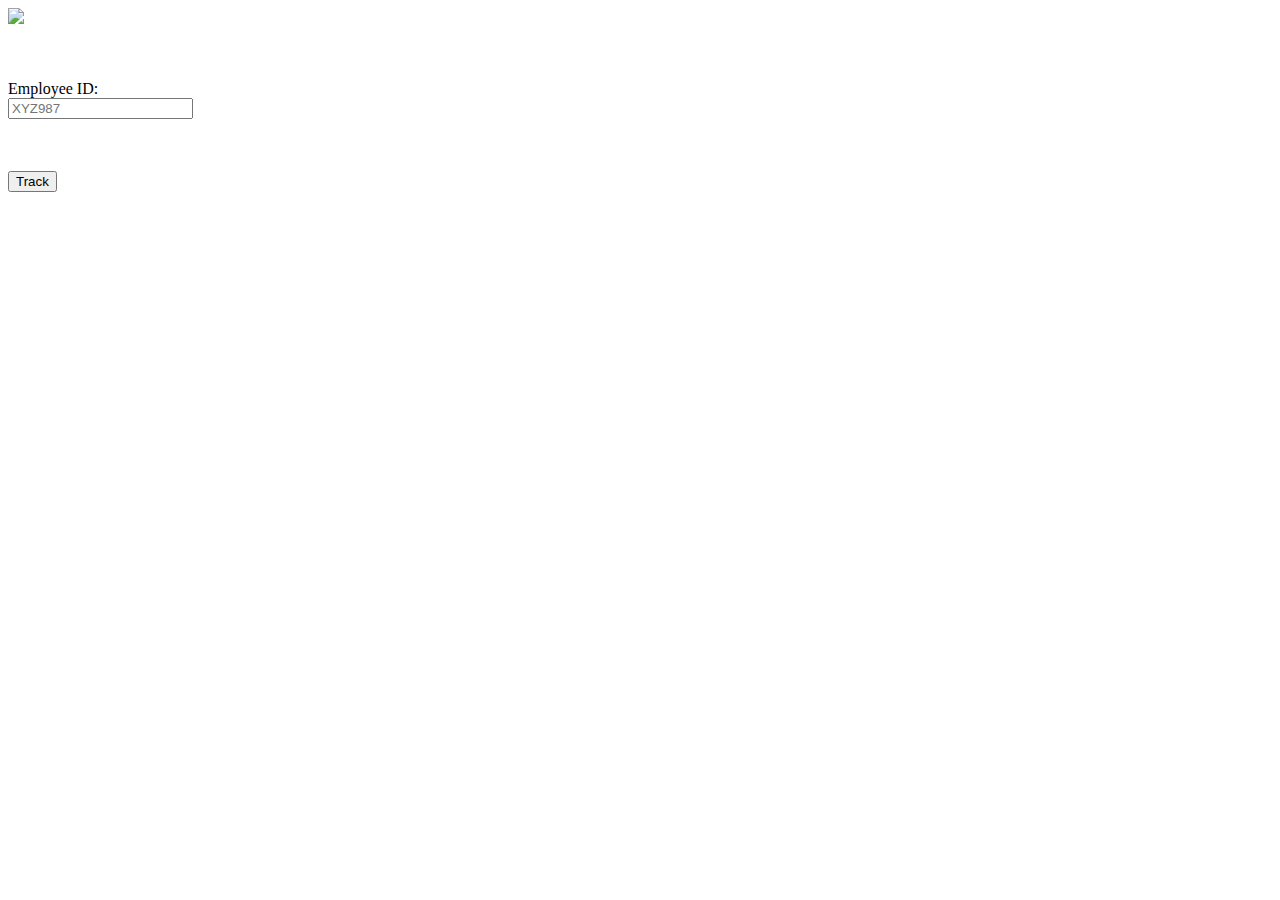
==== index.html @ 0763aed6 "Add files via upload" ====
<!DOCTYPE html>
<html lang="en">

<head>
    <meta charset="UTF-8">
    <meta http-equiv="X-UA-Compatible" content="IE=edge">
    <meta name="viewport" content="width=device-width, initial-scale=1.0">
    <meta name="theme-color" content="#ffffff">
    <link rel="stylesheet" href="/MIC Hackathon/styles.css">
    <link rel="manifest" href="/MIC Hackathon/manifest.json">
    <title> Track Field Employee Movement</title>
</head>

<body>
<div class="wrapper">
    <img src="/MIC Hackathon/Logo.png" id="logo" class="responsive">
    <p>
        <Br><br></rvb>Employee ID:<br>
        <input type="text" id="myText" value="" placeholder="XYZ987">
    </p>
    <Br><Br>
    <button onclick="transision()">Track</button>
    <p id="test"></p>
    <script src="/MIC Hackathon/index.js"></script>
    </div>
</body>

</html>
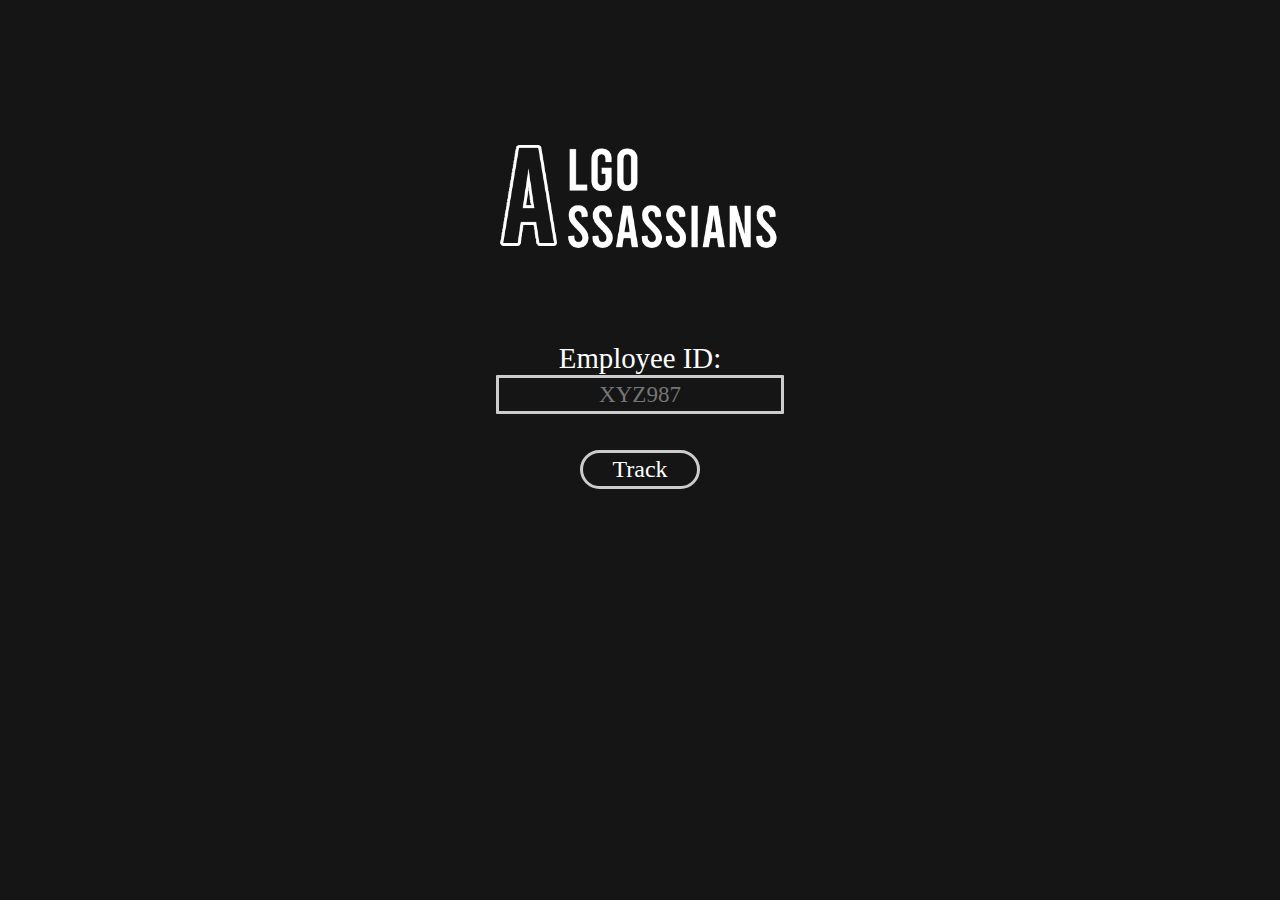
==== commit 5b510e9a: "Bug Fix" ====
--- a/index.html
+++ b/index.html
@@ -6,22 +6,22 @@
     <meta http-equiv="X-UA-Compatible" content="IE=edge">
     <meta name="viewport" content="width=device-width, initial-scale=1.0">
     <meta name="theme-color" content="#ffffff">
-    <link rel="stylesheet" href="/MIC Hackathon/styles.css">
-    <link rel="manifest" href="/MIC Hackathon/manifest.json">
+    <link rel="stylesheet" href="styles.css">
+    <link rel="manifest" href="manifest.json">
     <title> Track Field Employee Movement</title>
 </head>
 
 <body>
-<div class="wrapper">
-    <img src="/MIC Hackathon/Logo.png" id="logo" class="responsive">
-    <p>
-        <Br><br></rvb>Employee ID:<br>
-        <input type="text" id="myText" value="" placeholder="XYZ987">
-    </p>
-    <Br><Br>
-    <button onclick="transision()">Track</button>
-    <p id="test"></p>
-    <script src="/MIC Hackathon/index.js"></script>
+    <div class="wrapper">
+        <img src="Logo.png" id="logo" class="responsive">
+        <p>
+            <Br><br></rvb>Employee ID:<br>
+            <input type="text" id="myText" value="" placeholder="XYZ987">
+        </p>
+        <Br><Br>
+        <button onclick="transision()">Track</button>
+        <p id="test"></p>
+        <script src="index.js"></script>
     </div>
 </body>
 
--- a/styles.css
+++ b/styles.css
@@ -0,0 +1,62 @@
+body {
+    background-color: #151515;
+    margin: 0;
+}
+
+.wrapper {
+    margin: 0 auto;
+    width: 30em;
+}
+
+input[type=text],
+select {
+    width: 60%;
+    padding: 3px 5px;
+    display: block;
+    margin-left: auto;
+    margin-right: auto;
+    border: 3px solid #ccc;
+    border-radius: 1px;
+    box-sizing: border-box;
+    font-family: Bebas Neue;
+    font-size: 0.8em;
+    text-align: center;
+    text-transform: capitalize;
+    color: #fff;
+    background-color: #151515;
+}
+
+p {
+    margin: 0;
+    color: #fff;
+    font-family: Bebas Neue;
+    font-size: 1.8em;
+    text-align: center;
+}
+
+button {
+    margin: 0;
+    color: #fff;
+    padding: 3px 5px;
+    width: 5em;
+    font-family: Bebas Neue;
+    font-size: 1.5em;
+    text-align: center;
+    border: 3px solid #ccc;
+    border-radius: 30px;
+    box-sizing: border-box;
+    display: block;
+    margin-left: auto;
+    margin-right: auto;
+    background-color: #151515;
+}
+
+.responsive {
+    width: 65%;
+    height: auto;
+    display: block;
+    margin-left: auto;
+    margin-right: auto;
+    padding-top: 25%;
+
+}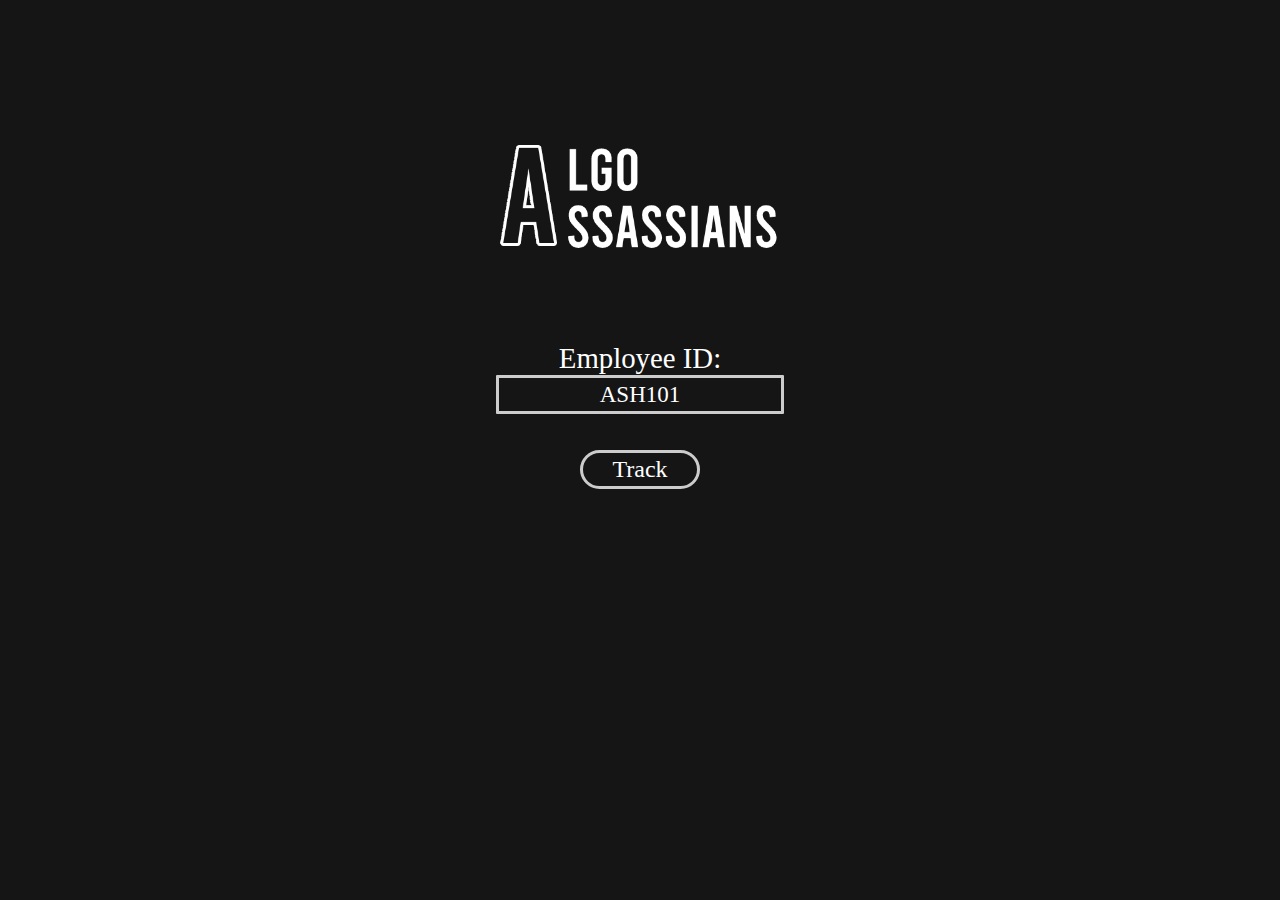
==== commit e9f210c9: "Fixed bug" ====
--- a/index.html
+++ b/index.html
@@ -16,7 +16,7 @@
         <img src="Logo.png" id="logo" class="responsive">
         <p>
             <Br><br></rvb>Employee ID:<br>
-            <input type="text" id="myText" value="" placeholder="XYZ987">
+            <input type="text" id="myText" value="ASH101" placeholder="ASH101">
         </p>
         <Br><Br>
         <button onclick="transision()">Track</button>
